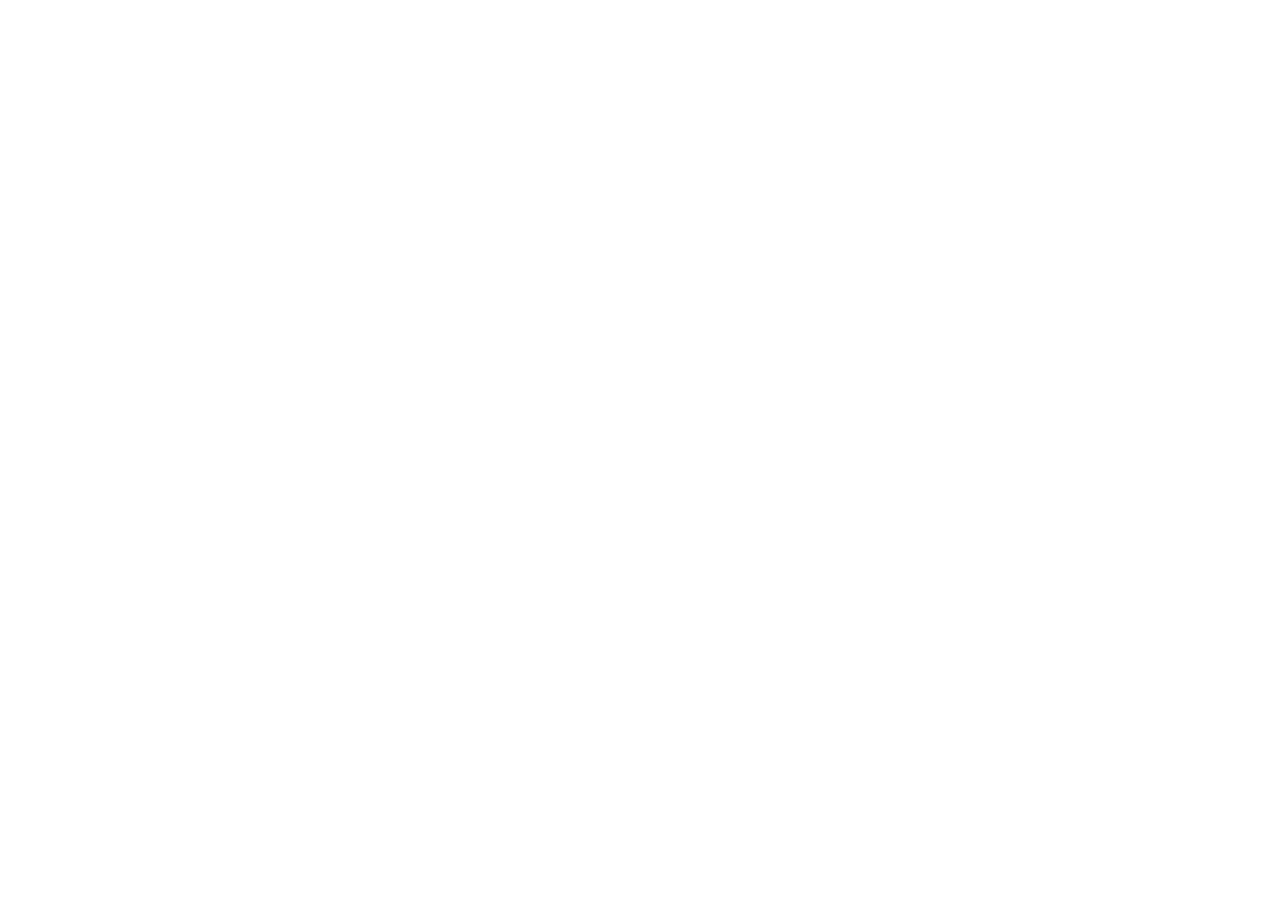
==== index.html @ 4e0856c9 "Folder structure and project management. Simple, predictive folder structure, may change later as ne" ====
<!DOCTYPE html>
<html lang="en">

<head>
    <meta charset="UTF-8">
    <meta name="viewport" content="width=device-width, initial-scale=1.0">

    <link rel="icon" type="image/x-icon" href="/Assets/images/AlgoVizLogo.ico">
    <title>AlgoViz</title>
</head>

<body>


    <!-- worker scripts  -->
    <script src="Workers/Atlas/test.js"></script>
    <script src="Workers/Nova/test.js"></script>
    <script src="Workers/Solver/test.js"></script>

    <!-- visual scripts  -->
    <script src="Visual/Lune/test.js"></script>
    <script src="Visual/Echo/test.js"></script>

    <!-- workspace scripts  -->
    <script src="Workspace/atlas.js"></script>

</body>

</html>
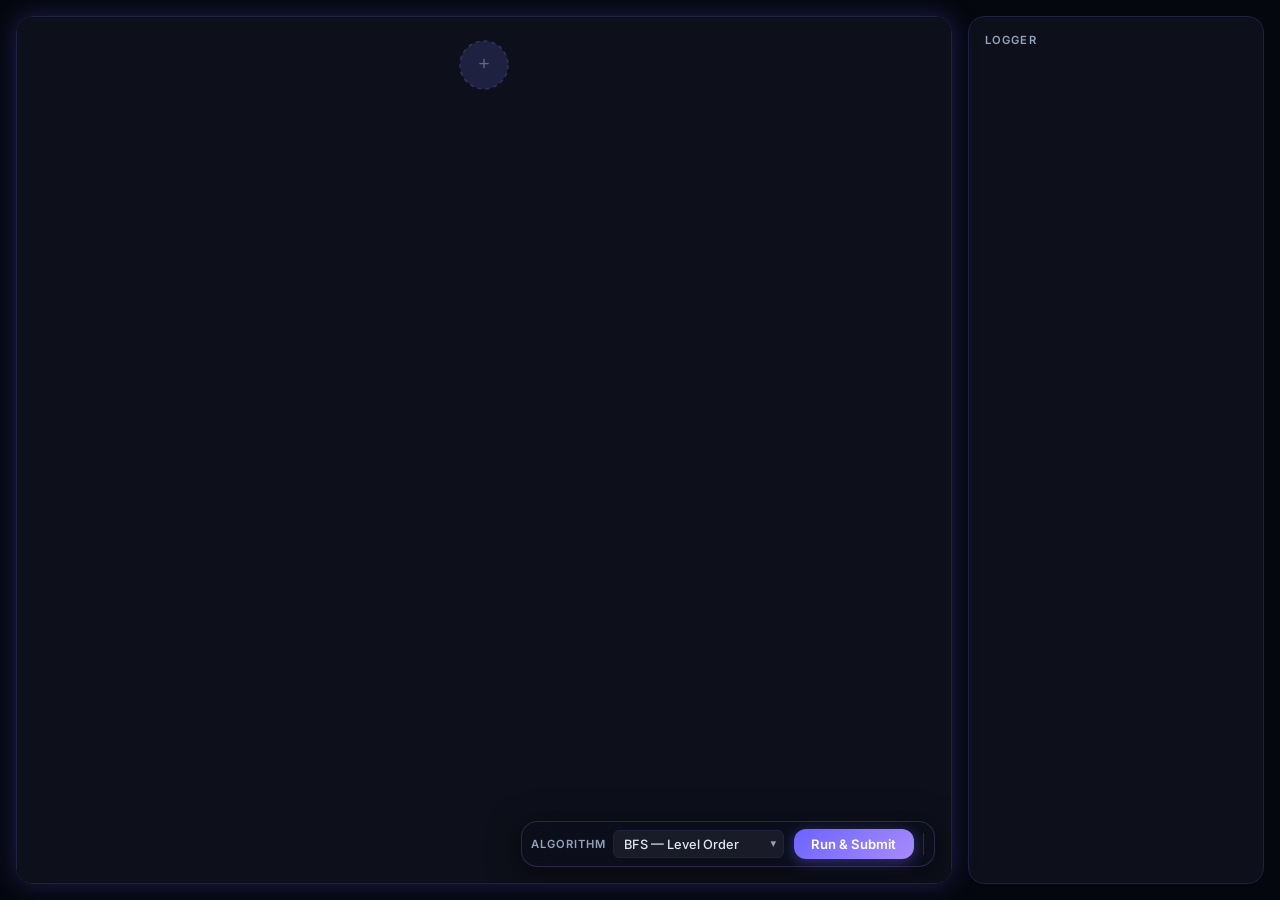
==== commit d7004a80: "ATLAS_v-26.01.04" ====
--- a/index.html
+++ b/index.html
@@ -4,25 +4,81 @@
 <head>
     <meta charset="UTF-8">
     <meta name="viewport" content="width=device-width, initial-scale=1.0">
+    <meta name="description" content="AlgoViz — interactive binary tree builder and algorithm visualizer">
 
     <link rel="icon" type="image/x-icon" href="/Assets/images/AlgoVizLogo.ico">
     <title>AlgoViz</title>
+
+    <!-- stylesheets -->
+    <link rel="stylesheet" href="Workers/Atlas/atlas.css">
 </head>
 
 <body>
 
+    <div class="ui-container">
 
-    <!-- worker scripts  -->
-    <script src="Workers/Atlas/test.js"></script>
+        <div class="canvas-container">
+
+            <!-- canvas wrapper provides border + glow + absolute controls -->
+            <div class="canvas-wrapper">
+                <canvas id="atlas-canvas"></canvas>
+
+                <!-- bottom-right controls bar -->
+                <div class="atlas-controls">
+
+                    <!-- Algorithm selector -->
+                    <div class="atlas-algo-selector">
+                        <label for="atlas-algo-select" class="atlas-algo-label">Algorithm</label>
+                        <div class="atlas-select-wrapper">
+                            <select id="atlas-algo-select">
+                                <optgroup label="Breadth-First">
+                                    <option value="bfs">BFS — Level Order</option>
+                                </optgroup>
+                                <optgroup label="Depth-First">
+                                    <option value="dfs-inorder">DFS — In-order</option>
+                                    <option value="dfs-preorder">DFS — Pre-order</option>
+                                    <option value="dfs-postorder">DFS — Post-order</option>
+                                </optgroup>
+                            </select>
+                            <span class="atlas-select-arrow">▾</span>
+                        </div>
+                    </div>
+
+                    <button id="atlas-submit-btn">Run &amp; Submit</button>
+                </div>
+            </div>
+
+        </div>
+
+        <div class="logger-container">
+            <div id="logger"></div>
+        </div>
+
+    </div>
+
+    <!-- event bus -->
+    <script src="bus.js"></script>
+
+    <!-- Atlas worker (load order matters) -->
+    <script src="Workers/Atlas/state.js"></script>
+    <script src="Workers/Atlas/layout.js"></script>
+    <script src="Workers/Atlas/renderer.js"></script>
+    <script src="Workers/Atlas/input.js"></script>
+    <script src="Workers/Atlas/atlas.js"></script>
+
+    <!-- other worker stubs -->
     <script src="Workers/Nova/test.js"></script>
     <script src="Workers/Solver/test.js"></script>
 
-    <!-- visual scripts  -->
+    <!-- visual scripts -->
     <script src="Visual/Lune/test.js"></script>
     <script src="Visual/Echo/test.js"></script>
 
-    <!-- workspace scripts  -->
-    <script src="Workspace/atlas.js"></script>
+    <!-- core game loop -->
+    <script src="core.js"></script>
+
+    <!-- bootstrapping scripts -->
+    <script src="init.js"></script>
 
 </body>
 
--- a/Workers/Atlas/atlas.css
+++ b/Workers/Atlas/atlas.css
@@ -0,0 +1,345 @@
+/* ============================================================
+   ATLAS Canvas — Styles
+   Grid system: 16×16 px cells · Canvas: 640×480 (logical)
+   ============================================================ */
+
+@import url('https://fonts.googleapis.com/css2?family=Inter:wght@400;500;600;700&display=swap');
+
+/* ── Design tokens ─────────────────────────────────────────── */
+:root {
+    --grid-cell:  16px;
+    --grid-cols:  60;   /* 60 × 16 = 960  */
+    --grid-rows:  40;   /* 40 × 16 = 640  */
+    --canvas-w:   calc(var(--grid-cell) * var(--grid-cols));
+    --canvas-h:   calc(var(--grid-cell) * var(--grid-rows));
+
+    --clr-bg:         #05070f;
+    --clr-surface:    #0d0f1a;
+    --clr-border:     #1e2140;
+    --clr-accent:     #6c63ff;
+    --clr-accent-hi:  #a78bfa;
+    --clr-text:       #e2e8f0;
+    --clr-muted:      #94a3b8;
+
+    --radius-sm: 6px;
+    --radius-md: 12px;
+    --radius-lg: 16px;
+
+    --shadow-glow: 0 0 24px rgba(108,99,255,0.25);
+}
+
+/* ── Reset & base ──────────────────────────────────────────── */
+*, *::before, *::after {
+    box-sizing: border-box;
+    margin: 0;
+    padding: 0;
+}
+
+html, body {
+    height: 100%;
+    overflow: hidden;   /* prevent any page-level scroll */
+}
+
+body {
+    font-family: 'Inter', system-ui, sans-serif;
+    background: var(--clr-bg);
+    color:      var(--clr-text);
+    display:    flex;
+    flex-direction: column;
+}
+
+/* ── App shell ─────────────────────────────────────────────── */
+.ui-container {
+    display: flex;
+    flex: 1;               /* fill the remaining body height */
+    gap: 1rem;
+    padding: 1rem;
+    align-items: stretch;  /* children stretch to the same height */
+    overflow: hidden;
+}
+
+/* ── Canvas panel ──────────────────────────────────────────── */
+.canvas-container {
+    flex: 0 0 75%;
+    display: flex;
+    flex-direction: column;
+    min-height: 0;         /* allow flex child to shrink past content */
+}
+
+.canvas-wrapper {
+    position: relative;
+    flex: 1;               /* grow to fill canvas-container */
+    min-height: 0;         /* allow shrink in flex column */
+    border: 1px solid var(--clr-border);
+    border-radius: var(--radius-lg);
+    overflow: hidden;
+    box-shadow: var(--shadow-glow), inset 0 0 60px rgba(0,0,0,0.6);
+}
+
+#atlas-canvas {
+    display: block;
+    width: 100%;
+    height: 100%;          /* fill the wrapper completely */
+    background: #0d0f1a;
+    image-rendering: pixelated;
+    cursor: default;
+}
+
+/* ── Bottom controls bar ───────────────────────────────────── */
+.atlas-controls {
+    position: absolute;
+    bottom: 1rem;
+    right: 1rem;
+    z-index: 10;
+
+    display: flex;
+    align-items: center;
+    gap: 0.6rem;
+
+    background: rgba(13,15,26,0.75);
+    backdrop-filter: blur(14px) saturate(160%);
+    border: 1px solid rgba(167,139,250,0.2);
+    border-radius: var(--radius-lg);
+    padding: 0.45rem 0.6rem;
+    box-shadow: 0 6px 32px rgba(0,0,0,0.5);
+}
+
+/* ── Algorithm selector ────────────────────────────────────── */
+.atlas-algo-selector {
+    display: flex;
+    align-items: center;
+    gap: 0.45rem;
+}
+
+.atlas-algo-label {
+    font-size: 0.7rem;
+    font-weight: 600;
+    color: var(--clr-muted);
+    text-transform: uppercase;
+    letter-spacing: 0.08em;
+    white-space: nowrap;
+    user-select: none;
+}
+
+.atlas-select-wrapper {
+    position: relative;
+    display: flex;
+    align-items: center;
+}
+
+#atlas-algo-select {
+    appearance: none;
+    -webkit-appearance: none;
+    -moz-appearance: none;
+    background: rgba(255,255,255,0.06);
+    border: 1px solid var(--clr-border);
+    border-radius: var(--radius-sm);
+    color: var(--clr-text);
+    font-family: inherit;
+    font-size: 0.8rem;
+    font-weight: 500;
+    padding: 0.35rem 2rem 0.35rem 0.65rem;
+    cursor: pointer;
+    outline: none;
+    transition: border-color 0.18s, box-shadow 0.18s;
+    /* custom dark option background for all browsers */
+    color-scheme: dark;
+}
+
+#atlas-algo-select:focus {
+    border-color: var(--clr-accent);
+    box-shadow: 0 0 0 3px rgba(108,99,255,0.22);
+}
+
+#atlas-algo-select:hover {
+    border-color: rgba(167,139,250,0.5);
+}
+
+.atlas-select-arrow {
+    position: absolute;
+    right: 0.5rem;
+    pointer-events: none;
+    font-size: 0.7rem;
+    color: var(--clr-muted);
+    line-height: 1;
+}
+
+/* ── Divider between select and button ─────────────────────── */
+.atlas-controls::after {
+    content: '';
+    width: 1px;
+    height: 1.4rem;
+    background: rgba(167,139,250,0.2);
+    flex-shrink: 0;
+}
+
+/* ── Submit button ─────────────────────────────────────────── */
+#atlas-submit-btn {
+    display: inline-flex;
+    align-items: center;
+    gap: 0.4rem;
+    padding: 0.42rem 1.1rem;
+    border: none;
+    border-radius: var(--radius-md);
+    background: linear-gradient(135deg, var(--clr-accent), var(--clr-accent-hi));
+    color: #fff;
+    font-family: inherit;
+    font-size: 0.82rem;
+    font-weight: 600;
+    cursor: pointer;
+    transition: opacity 0.2s, transform 0.15s, box-shadow 0.2s;
+    box-shadow: 0 3px 14px rgba(108,99,255,0.4);
+    white-space: nowrap;
+}
+
+#atlas-submit-btn:hover:not(:disabled) {
+    transform: translateY(-1px);
+    box-shadow: 0 6px 22px rgba(108,99,255,0.55);
+}
+
+#atlas-submit-btn:active:not(:disabled) {
+    transform: translateY(0);
+}
+
+#atlas-submit-btn:disabled,
+#atlas-submit-btn.submitted {
+    opacity: 0.55;
+    cursor: not-allowed;
+    transform: none;
+    background: linear-gradient(135deg, #3d3a66, #5a4e8c);
+    box-shadow: none;
+}
+
+
+/* ── Logger panel ──────────────────────────────────────────── */
+.logger-container {
+    flex: 1;               /* fill remaining width, stretch full height */
+    min-width: 0;
+    border: 1px solid var(--clr-border);
+    border-radius: var(--radius-lg);
+    background: var(--clr-surface);
+    padding: 1rem;
+    display: flex;
+    flex-direction: column;
+    gap: 0.5rem;
+    overflow: hidden;      /* inner #logger scrolls, not the container */
+}
+
+.logger-container::before {
+    content: 'Logger';
+    font-size: 0.7rem;
+    font-weight: 600;
+    color: var(--clr-muted);
+    text-transform: uppercase;
+    letter-spacing: 0.1em;
+}
+
+#logger {
+    flex: 1;
+    font-size: 0.78rem;
+    color: var(--clr-muted);
+    font-family: 'Courier New', monospace;
+    overflow-y: auto;
+    word-break: break-word;
+}
+
+/* ── Floating input overlay ────────────────────────────────── */
+#atlas-input-overlay {
+    position: fixed;
+    z-index: 9999;
+    pointer-events: none;   /* container itself is transparent */
+}
+
+.atlas-overlay-card {
+    pointer-events: all;
+    background: rgba(13,15,26,0.92);
+    backdrop-filter: blur(16px) saturate(180%);
+    border: 1px solid rgba(167,139,250,0.35);
+    border-radius: var(--radius-lg);
+    padding: 1rem 1.1rem;
+    width: 210px;
+    box-shadow: 0 8px 40px rgba(0,0,0,0.6), 0 0 0 1px rgba(255,255,255,0.04);
+    display: flex;
+    flex-direction: column;
+    gap: 0.65rem;
+}
+
+.atlas-overlay-label {
+    font-size: 0.78rem;
+    font-weight: 600;
+    color: var(--clr-accent-hi);
+    letter-spacing: 0.04em;
+}
+
+#atlas-node-input {
+    width: 100%;
+    padding: 0.45rem 0.65rem;
+    background: rgba(255,255,255,0.05);
+    border: 1px solid var(--clr-border);
+    border-radius: var(--radius-sm);
+    color: var(--clr-text);
+    font-family: inherit;
+    font-size: 0.9rem;
+    outline: none;
+    transition: border-color 0.18s, box-shadow 0.18s;
+
+    /* hide browser number spinners */
+    -moz-appearance: textfield;
+}
+#atlas-node-input::-webkit-inner-spin-button,
+#atlas-node-input::-webkit-outer-spin-button { -webkit-appearance: none; }
+
+#atlas-node-input:focus {
+    border-color: var(--clr-accent);
+    box-shadow: 0 0 0 3px rgba(108,99,255,0.25);
+}
+
+#atlas-node-input.shake {
+    animation: atlasShake 0.35s ease-in-out;
+    border-color: #f87171;
+}
+
+.atlas-overlay-actions {
+    display: flex;
+    gap: 0.45rem;
+}
+
+.atlas-overlay-actions button {
+    flex: 1;
+    padding: 0.42rem 0;
+    border: none;
+    border-radius: var(--radius-sm);
+    font-family: inherit;
+    font-size: 0.8rem;
+    font-weight: 600;
+    cursor: pointer;
+    transition: opacity 0.15s, transform 0.12s;
+}
+
+.atlas-overlay-actions button:not(.secondary) {
+    background: linear-gradient(135deg, var(--clr-accent), var(--clr-accent-hi));
+    color: #fff;
+}
+
+.atlas-overlay-actions button.secondary {
+    background: rgba(255,255,255,0.06);
+    color: var(--clr-muted);
+    border: 1px solid var(--clr-border);
+}
+
+.atlas-overlay-actions button:hover { opacity: 0.85; transform: translateY(-1px); }
+.atlas-overlay-actions button:active { transform: translateY(0); }
+
+/* ── Animations ────────────────────────────────────────────── */
+@keyframes atlasCardIn {
+    from { opacity: 0; transform: scale(0.88) translateY(6px); }
+    to   { opacity: 1; transform: scale(1)    translateY(0);   }
+}
+
+@keyframes atlasShake {
+    0%, 100% { transform: translateX(0); }
+    20%      { transform: translateX(-5px); }
+    40%      { transform: translateX(5px); }
+    60%      { transform: translateX(-4px); }
+    80%      { transform: translateX(4px); }
+}
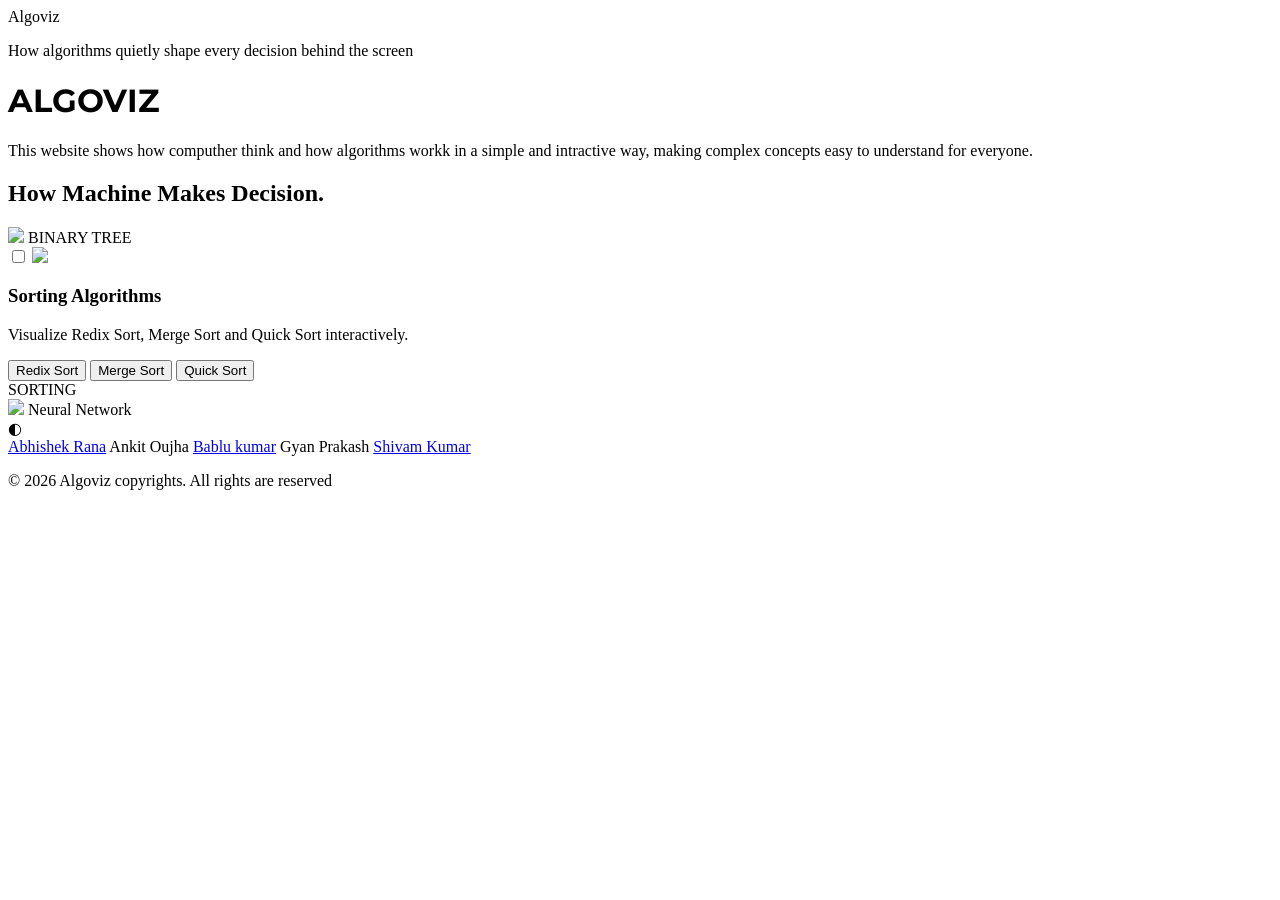
==== commit c072d6a3: "Merge pull request #4 from shivamcuj/main Neural Network Initial Files Added" ====
--- a/index.html
+++ b/index.html
@@ -1,85 +1,123 @@
-<!DOCTYPE html>
+<!doctype html>
 <html lang="en">
 
 <head>
-    <meta charset="UTF-8">
-    <meta name="viewport" content="width=device-width, initial-scale=1.0">
-    <meta name="description" content="AlgoViz — interactive binary tree builder and algorithm visualizer">
-
-    <link rel="icon" type="image/x-icon" href="/Assets/images/AlgoVizLogo.ico">
-    <title>AlgoViz</title>
-
-    <!-- stylesheets -->
-    <link rel="stylesheet" href="Workers/Atlas/atlas.css">
+  <meta charset="UTF-8" />
+  <meta name="viewport" content="width=device-width, initial-scale=1.0" />
+  <title>ALGOVIZ</title>
+  <link rel="stylesheet" href="styles.css" />
+  <link rel="preconnect" href="https://fonts.googleapis.com" />
+  <link rel="preconnect" href="https://fonts.gstatic.com" crossorigin />
+  <link href="https://fonts.googleapis.com/css2?family=Playfair+Display:wght@400;500&display=swap" rel="stylesheet">
+  <link <link rel="preconnect" href="https://fonts.googleapis.com">
+  <link rel="preconnect" href="https://fonts.gstatic.com" crossorigin>
+  <link
+    href="https://fonts.googleapis.com/css2?family=Bebas+Neue&family=Montserrat:ital,wght@0,100..900;1,100..900&family=Poppins:ital,wght@0,100;0,200;0,300;0,400;0,500;0,600;0,700;0,800;0,900;1,100;1,200;1,300;1,400;1,500;1,600;1,700;1,800;1,900&display=swap"
+    rel="stylesheet">
+  <link href="https://fonts.googleapis.com/css2?family=Inter:wght@300;400;500;600&display=swap" rel="stylesheet">
 </head>
 
 <body>
+  <div class="body">
 
-    <div class="ui-container">
+    <div class="orbit"></div>
 
-        <div class="canvas-container">
+    <div class="blob blob-blue"></div>
+    <div class="blob blob-red"></div>
+    <div class="blob blob-pink"></div>
+    <div class="blob blob-dark"></div>
 
-            <!-- canvas wrapper provides border + glow + absolute controls -->
-            <div class="canvas-wrapper">
-                <canvas id="atlas-canvas"></canvas>
+    <div class="orbit"></div>
 
-                <!-- bottom-right controls bar -->
-                <div class="atlas-controls">
+    <header class="navbar">
 
-                    <!-- Algorithm selector -->
-                    <div class="atlas-algo-selector">
-                        <label for="atlas-algo-select" class="atlas-algo-label">Algorithm</label>
-                        <div class="atlas-select-wrapper">
-                            <select id="atlas-algo-select">
-                                <optgroup label="Breadth-First">
-                                    <option value="bfs">BFS — Level Order</option>
-                                </optgroup>
-                                <optgroup label="Depth-First">
-                                    <option value="dfs-inorder">DFS — In-order</option>
-                                    <option value="dfs-preorder">DFS — Pre-order</option>
-                                    <option value="dfs-postorder">DFS — Post-order</option>
-                                </optgroup>
-                            </select>
-                            <span class="atlas-select-arrow">▾</span>
-                        </div>
-                    </div>
+      <div class="logo">Algoviz</div>
 
-                    <button id="atlas-submit-btn">Run &amp; Submit</button>
-                </div>
+
+
+    </header>
+
+    <main class="hero">
+      <p class="tagline">
+        How algorithms quietly shape every decision behind the screen
+      </p>
+
+      <h1 style="font-family: Montserrat; font-weight: bold">ALGOVIZ</h1>
+
+      <p class="description">
+        This website shows how computher think and how algorithms workk in a
+        simple and intractive way, making complex concepts easy to understand
+        for everyone.
+      </p>
+
+
+    </main>
+  </div>
+  <div>
+
+
+    <div class="glow-container">
+      <div class="view">
+        <div class="content">
+
+          <h2>How Machine Makes Decision.</h2>
+
+          <!-- Floating cards -->
+          <div class="cards">
+            <div class="a1" onclick="window.location.href='tree.html'">
+              <img src="img/Gemini_Generated_Image_6loxqj6loxqj6lox.png" /> BINARY TREE
+            </div>
+            <div class="a2 collapsible-card">
+
+              <input type="checkbox" id="toggle-a2">
+
+              <label for="toggle-a2">
+                <img src="img/Gemini_Generated_Image_ebehixebehixebeh.png" />
+              </label>
+
+              <!-- POPUP -->
+              <div class="popup">
+                <h3>Sorting Algorithms</h3>
+                <p>
+                  Visualize Redix Sort, Merge Sort and Quick Sort interactively.
+                </p>
+
+                <button onclick="location.href='/RadixSort.html';">Redix Sort</button>
+                <button onclick="location.href='/MergeSort.html';">Merge Sort</button>
+                <button onclick="location.href='/QuickSort.html';">Quick Sort</button>
+              </div>
+              SORTING
+            </div>
+            <div class="a3">
+              <img src="img/Gemini_Generated_Image_i0zn5ii0zn5ii0zn.png" onclick="location.href='/NeuralNetwork.html'";/>
+              Neural Network
             </div>
 
+          </div>
         </div>
+      </div>
+    </div>
+    <footer class="footer">
 
-        <div class="logger-container">
-            <div id="logger"></div>
-        </div>
+      <div class="footer-logo">
+        ◐
+      </div>
 
-    </div>
+      <nav class="footer-nav">
+        <a href="https://github.com/01ABHISHEKRANA">Abhishek Rana</a>
+        <a>Ankit Oujha</a>
+        <a href="https://github.com/metastab">Bablu kumar</a>
+        <a>Gyan Prakash</a>
+        <a href="https://github.com/shivamcuj">Shivam Kumar</a>
+      </nav>
 
-    <!-- event bus -->
-    <script src="bus.js"></script>
+      <div class="footer-line"></div>
 
-    <!-- Atlas worker (load order matters) -->
-    <script src="Workers/Atlas/state.js"></script>
-    <script src="Workers/Atlas/layout.js"></script>
-    <script src="Workers/Atlas/renderer.js"></script>
-    <script src="Workers/Atlas/input.js"></script>
-    <script src="Workers/Atlas/atlas.js"></script>
+      <p class="footer-copy">
+        © 2026 Algoviz copyrights. All rights are reserved
+      </p>
 
-    <!-- other worker stubs -->
-    <script src="Workers/Nova/test.js"></script>
-    <script src="Workers/Solver/test.js"></script>
-
-    <!-- visual scripts -->
-    <script src="Visual/Lune/test.js"></script>
-    <script src="Visual/Echo/test.js"></script>
-
-    <!-- core game loop -->
-    <script src="core.js"></script>
-
-    <!-- bootstrapping scripts -->
-    <script src="init.js"></script>
-
+    </footer>
 </body>
 
-</html>+</html>
